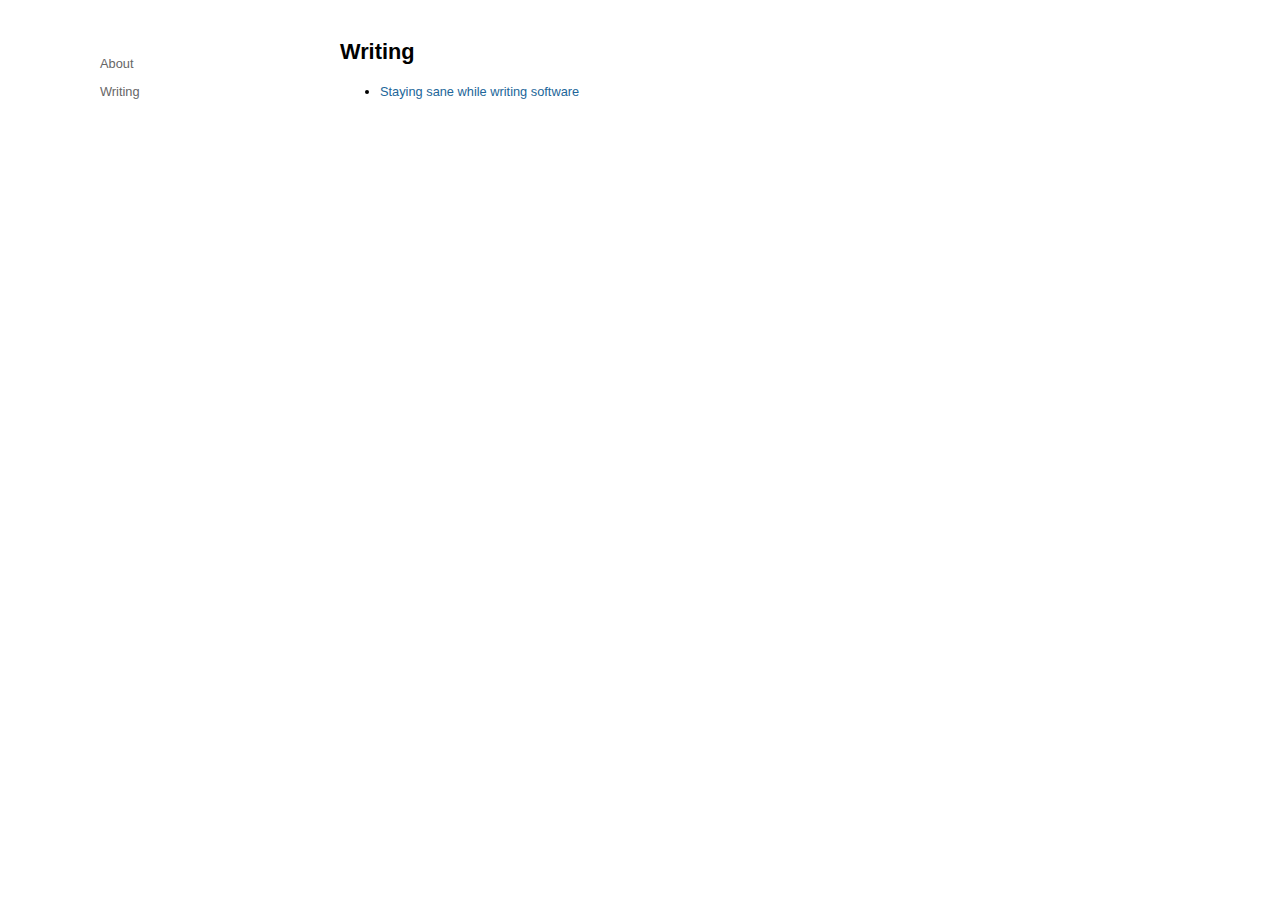
==== writing/index.html @ 4de20fbc "Publish generated files" ====
<!DOCTYPE html><html><head><title>Greg Rosenblatt - Writing</title><meta charset="utf-8" /><meta name="author" content="Greg Rosenblatt" /><meta name="description" content="Personal site of Greg Rosenblatt" /><link rel="stylesheet" href="/main.css" /><script src="//ajax.googleapis.com/ajax/libs/jquery/1.11.1/jquery.min.js"></script><script src="/main.js"></script></head><body><div id="content"><div id="nav-panel"><nav id="nav-main"><ul><li><a href="/./index.html">About</a></li><li><a href="/./writing/index.html">Writing</a></li></ul></nav><nav id="nav-local"></nav></div><div id="content-main"><article><h1 class="content-title">Writing</h1><section><ul><li><a href="/./writing/staying-sane-writing-software.html">Staying sane while writing software</a></li></ul></section></article></div></div></body></html>
---- main.css ----
body {
  font-family: 'Lucida Grande', Verdana, Helvetica, sans-serif;
  line-height: 120%;
  font-size: 80%;
}
nav {
  margin-bottom: 6em;
}
section {
  margin-bottom: 2em;
  margin-top: 2em;
}
p {
  margin-bottom: 0.5em;
  margin-top: 0.5em;
}
.summary>p {
  margin-bottom: 1em;
  margin-top: 1em;
}
.content-title {
  font-size: 1.7em;
  margin-top: 2em;
}
a:link, a:visited {
  color: #226699;
  text-decoration: none;
}
a:hover {
  color: #333333;
  text-decoration: underline;
}
#content {
  width: 1160px;
  margin: auto;
}
#nav-panel {
  width: 280px;
  float: left;
}
#nav-panel a:link, #nav-panel a:visited {
  color: #666666;
  text-decoration: none;
}
#content-main {
  margin-right: 280px;
  margin-left: 280px;
}
nav ul {
  list-style-type: none;
}
nav li {
  margin-bottom: 1em;
}
.date {
  font-style: italic;
}
.date-end:before {
  content: " - ";
}
.multipart-series li {
  padding: 10px;
  display: inline;
}
.personal-project-list {
  list-style-type: none;
}
.personal-project-list>li {
  margin-bottom: 2em;
}
.personal-project-name {
  margin-right: 1em;
  display: inline;
}
.personal-project .date-range {
  display: inline;
}
.employment-list {
  list-style-type: none;
}
.employment-list>li {
  margin-bottom: 2em;
}
.employment-employer {
  display: inline;
  font-weight: bold;
}
.employment-location {
  display: inline;
  font-weight: normal;
}
.employment-title:before {
  white-space: pre;
  content: "\A";
}
.employment-title {
  margin-right: 1em;
  display: inline;
}
.employment>.date-range {
  margin-bottom: 1em;
  display: inline;
}
.employment-location:before {
  content: " - ";
}
.education-list {
  list-style-type: none;
}
.education-list>li {
  margin-bottom: 2em;
}
.education-name {
  margin-right: 1em;
  display: inline;
}
.education>.date-range {
  display: inline;
}
.education>.date {
  display: inline;
}
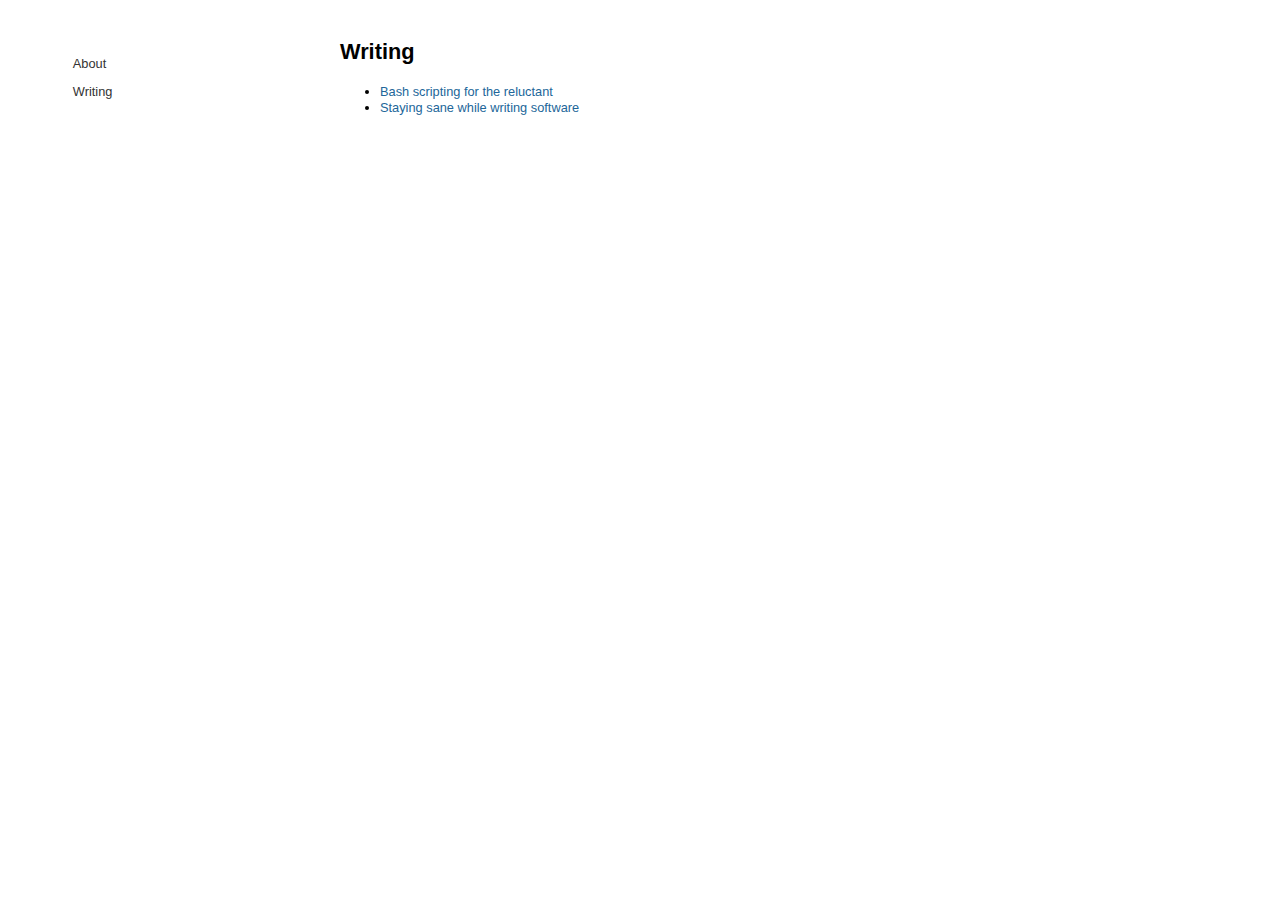
==== commit 59d6eb81: "Publish changes" ====
--- a/writing/index.html
+++ b/writing/index.html
@@ -1 +1 @@
-<!DOCTYPE html><html><head><title>Greg Rosenblatt - Writing</title><meta charset="utf-8" /><meta name="author" content="Greg Rosenblatt" /><meta name="description" content="Personal site of Greg Rosenblatt" /><link rel="stylesheet" href="/main.css" /><script src="//ajax.googleapis.com/ajax/libs/jquery/1.11.1/jquery.min.js"></script><script src="/main.js"></script></head><body><div id="content"><div id="nav-panel"><nav id="nav-main"><ul><li><a href="/./index.html">About</a></li><li><a href="/./writing/index.html">Writing</a></li></ul></nav><nav id="nav-local"></nav></div><div id="content-main"><article><h1 class="content-title">Writing</h1><section><ul><li><a href="/./writing/staying-sane-writing-software.html">Staying sane while writing software</a></li></ul></section></article></div></div></body></html>+<!DOCTYPE html><html><head><title>Greg Rosenblatt - Writing</title><meta charset="utf-8" /><meta name="author" content="Greg Rosenblatt" /><meta name="description" content="Personal site of Greg Rosenblatt" /><link rel="stylesheet" href="/main.css" /><script src="//ajax.googleapis.com/ajax/libs/jquery/1.11.1/jquery.min.js"></script><script src="/main.js"></script></head><body><div id="content"><div id="nav-panel"><nav id="nav-main"><ul><li><a href="/./index.html">About</a></li><li><a href="/./writing/index.html">Writing</a></li></ul></nav><nav id="nav-local"><ul></ul></nav></div><div id="content-main"><article><h1 class="content-title">Writing</h1><section><ul><li><a href="/./writing/reluctant-bash-scripting.html">Bash scripting for the reluctant</a></li><li><a href="/./writing/staying-sane-writing-software.html">Staying sane while writing software</a></li></ul></section></article></div></div></body></html>--- a/main.css
+++ b/main.css
@@ -39,24 +39,44 @@
   float: left;
 }
 #nav-panel a:link, #nav-panel a:visited {
+  color: #333333;
+  text-decoration: none;
+}
+#nav-panel ul ul a:link, #nav-panel ul ul a:visited {
   color: #666666;
-  text-decoration: none;
 }
 #content-main {
   margin-right: 280px;
   margin-left: 280px;
 }
+#nav-local {
+  margin-right: 1em;
+}
 nav ul {
   list-style-type: none;
+  margin: 0;
+  padding-left: 1em;
 }
 nav li {
   margin-bottom: 1em;
+  margin-top: 1em;
 }
 .date {
   font-style: italic;
 }
 .date-end:before {
   content: " - ";
+}
+.code-frag {
+  color: brown;
+  padding: 0.2em;
+  background-color: bisque;
+  font-weight: bold;
+}
+.code-block {
+  color: brown;
+  padding: 1em;
+  background-color: beige;
 }
 .multipart-series li {
   padding: 10px;
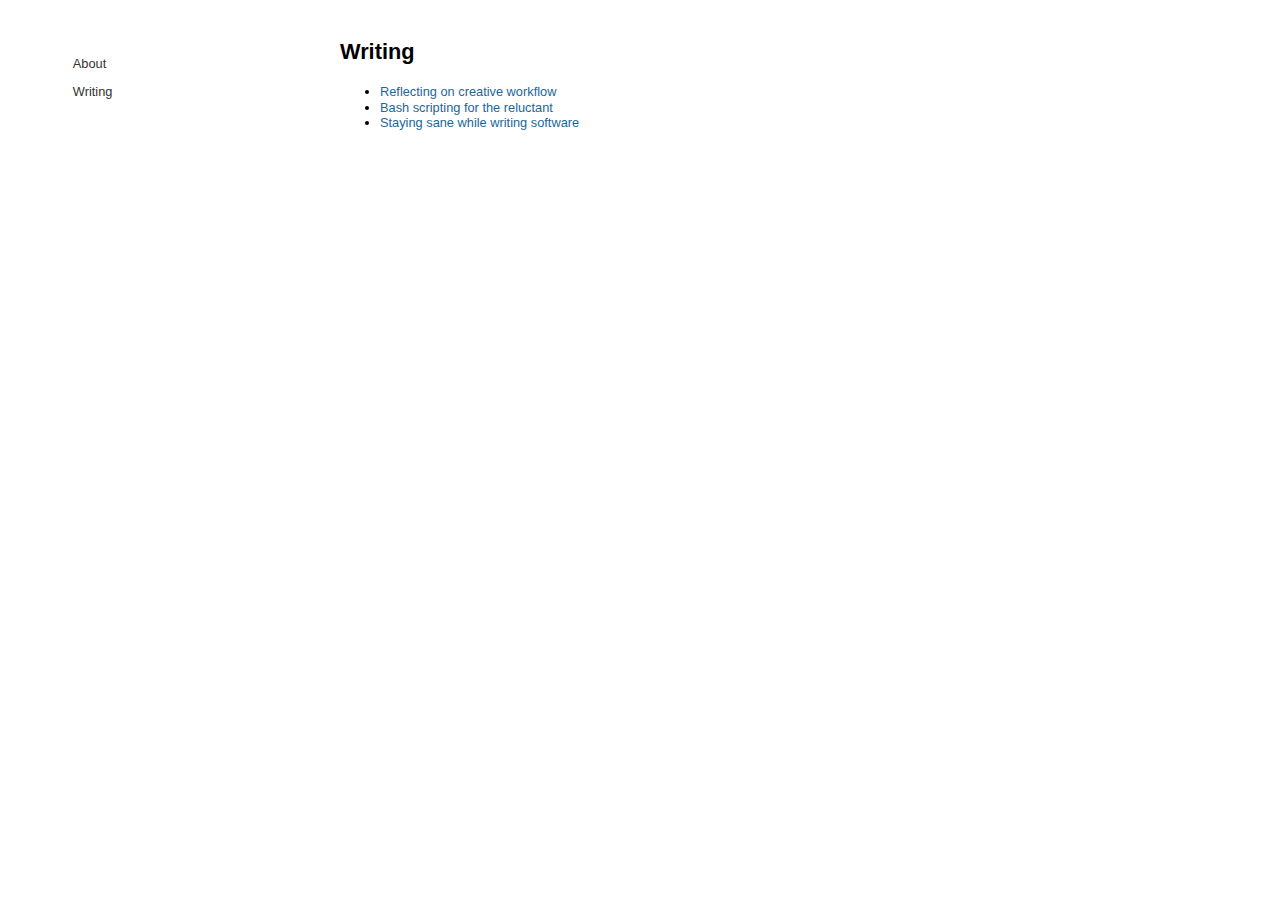
==== commit 54948ba4: "Publish generated files" ====
--- a/writing/index.html
+++ b/writing/index.html
@@ -1 +1 @@
-<!DOCTYPE html><html><head><title>Greg Rosenblatt - Writing</title><meta charset="utf-8" /><meta name="author" content="Greg Rosenblatt" /><meta name="description" content="Personal site of Greg Rosenblatt" /><link rel="stylesheet" href="/main.css" /><script src="//ajax.googleapis.com/ajax/libs/jquery/1.11.1/jquery.min.js"></script><script src="/main.js"></script></head><body><div id="content"><div id="nav-panel"><nav id="nav-main"><ul><li><a href="/./index.html">About</a></li><li><a href="/./writing/index.html">Writing</a></li></ul></nav><nav id="nav-local"><ul></ul></nav></div><div id="content-main"><article><h1 class="content-title">Writing</h1><section><ul><li><a href="/./writing/reluctant-bash-scripting.html">Bash scripting for the reluctant</a></li><li><a href="/./writing/staying-sane-writing-software.html">Staying sane while writing software</a></li></ul></section></article></div></div></body></html>+<!DOCTYPE html><html><head><title>Greg Rosenblatt - Writing</title><meta charset="utf-8" /><meta name="author" content="Greg Rosenblatt" /><meta name="description" content="Personal site of Greg Rosenblatt" /><link rel="stylesheet" href="/main.css" /><script src="//ajax.googleapis.com/ajax/libs/jquery/1.11.1/jquery.min.js"></script><script src="/main.js"></script></head><body><div id="content"><div id="nav-panel"><nav id="nav-main"><ul><li><a href="/./index.html">About</a></li><li><a href="/./writing/index.html">Writing</a></li></ul></nav><nav id="nav-local"><ul></ul></nav></div><div id="content-main"><article><h1 class="content-title">Writing</h1><section><ul><li><a href="/./writing/creative-workflow.html">Reflecting on creative workflow</a></li><li><a href="/./writing/reluctant-bash-scripting.html">Bash scripting for the reluctant</a></li><li><a href="/./writing/staying-sane-writing-software.html">Staying sane while writing software</a></li></ul></section></article></div></div></body></html>--- a/main.css
+++ b/main.css
@@ -140,3 +140,8 @@
 .education>.date {
   display: inline;
 }
+.workflow .state {
+  border-style: dashed;
+  border-width: 1px;
+  border-color: red;
+}
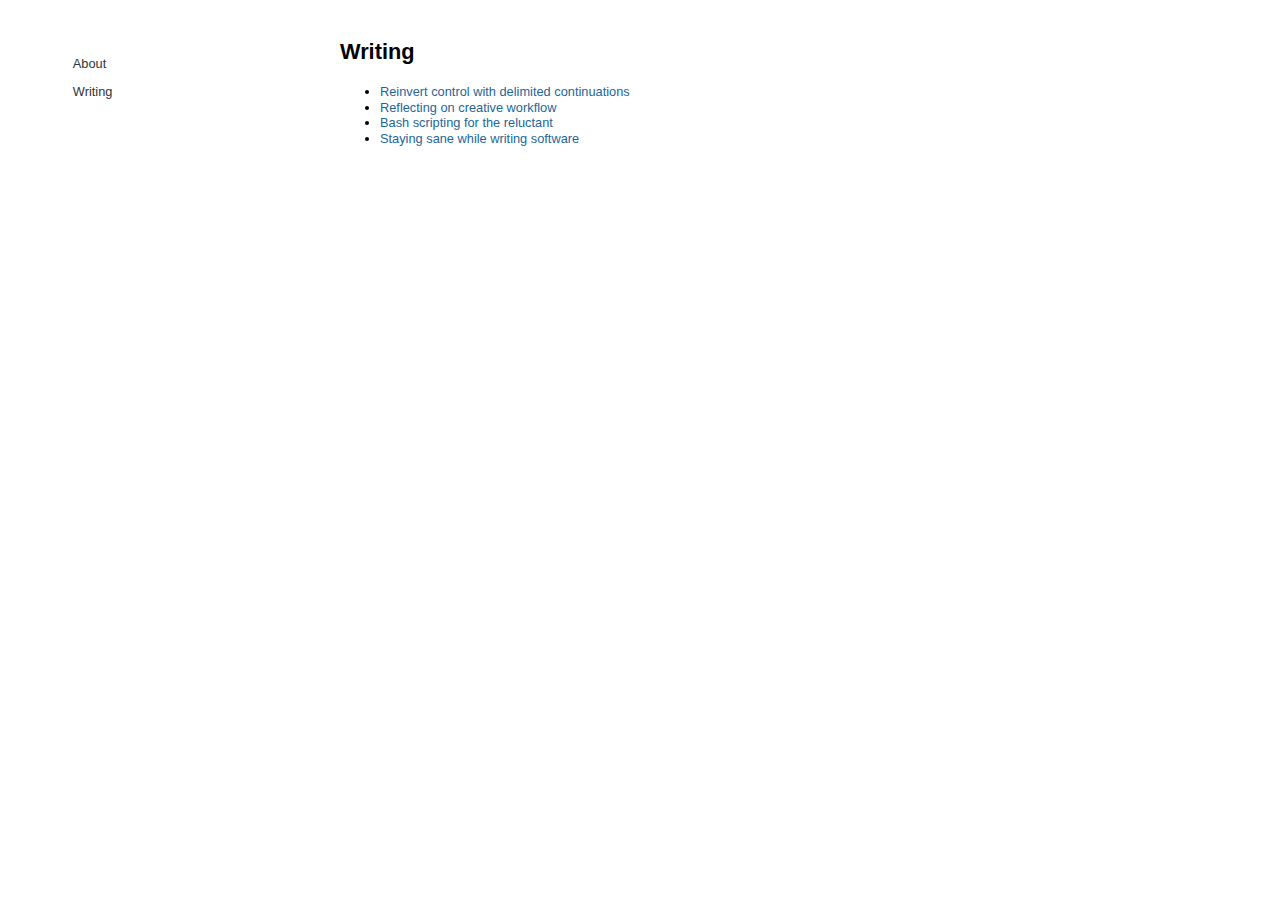
==== commit e903a6db: "Publish generated files" ====
--- a/writing/index.html
+++ b/writing/index.html
@@ -1 +1 @@
-<!DOCTYPE html><html><head><title>Greg Rosenblatt - Writing</title><meta charset="utf-8" /><meta name="author" content="Greg Rosenblatt" /><meta name="description" content="Personal site of Greg Rosenblatt" /><link rel="stylesheet" href="/main.css" /><script src="//ajax.googleapis.com/ajax/libs/jquery/1.11.1/jquery.min.js"></script><script src="/main.js"></script></head><body><div id="content"><div id="nav-panel"><nav id="nav-main"><ul><li><a href="/./index.html">About</a></li><li><a href="/./writing/index.html">Writing</a></li></ul></nav><nav id="nav-local"><ul></ul></nav></div><div id="content-main"><article><h1 class="content-title">Writing</h1><section><ul><li><a href="/./writing/creative-workflow.html">Reflecting on creative workflow</a></li><li><a href="/./writing/reluctant-bash-scripting.html">Bash scripting for the reluctant</a></li><li><a href="/./writing/staying-sane-writing-software.html">Staying sane while writing software</a></li></ul></section></article></div></div></body></html>+<!DOCTYPE html><html><head><title>Greg Rosenblatt - Writing</title><meta charset="utf-8" /><meta name="author" content="Greg Rosenblatt" /><meta name="description" content="Personal site of Greg Rosenblatt" /><link rel="stylesheet" href="/main.css" /><link rel="alternate" type="application/atom+xml" title="Greg Rosenblatt's Writing" href="/writing.xml" /><script src="//ajax.googleapis.com/ajax/libs/jquery/1.11.1/jquery.min.js"></script><script src="/main.js"></script></head><body><div id="content"><div id="nav-panel"><nav id="nav-main"><ul><li><a href="/./index.html">About</a></li><li><a href="/./writing/index.html">Writing</a></li></ul></nav><nav id="nav-local"><ul></ul></nav></div><div id="content-main"><article><h1 class="content-title">Writing</h1><section><ul><li><a href="/./writing/reinvert-control-delim-cont.html">Reinvert control with delimited continuations</a></li><li><a href="/./writing/creative-workflow.html">Reflecting on creative workflow</a></li><li><a href="/./writing/reluctant-bash-scripting.html">Bash scripting for the reluctant</a></li><li><a href="/./writing/staying-sane-writing-software.html">Staying sane while writing software</a></li></ul></section></article></div></div></body></html>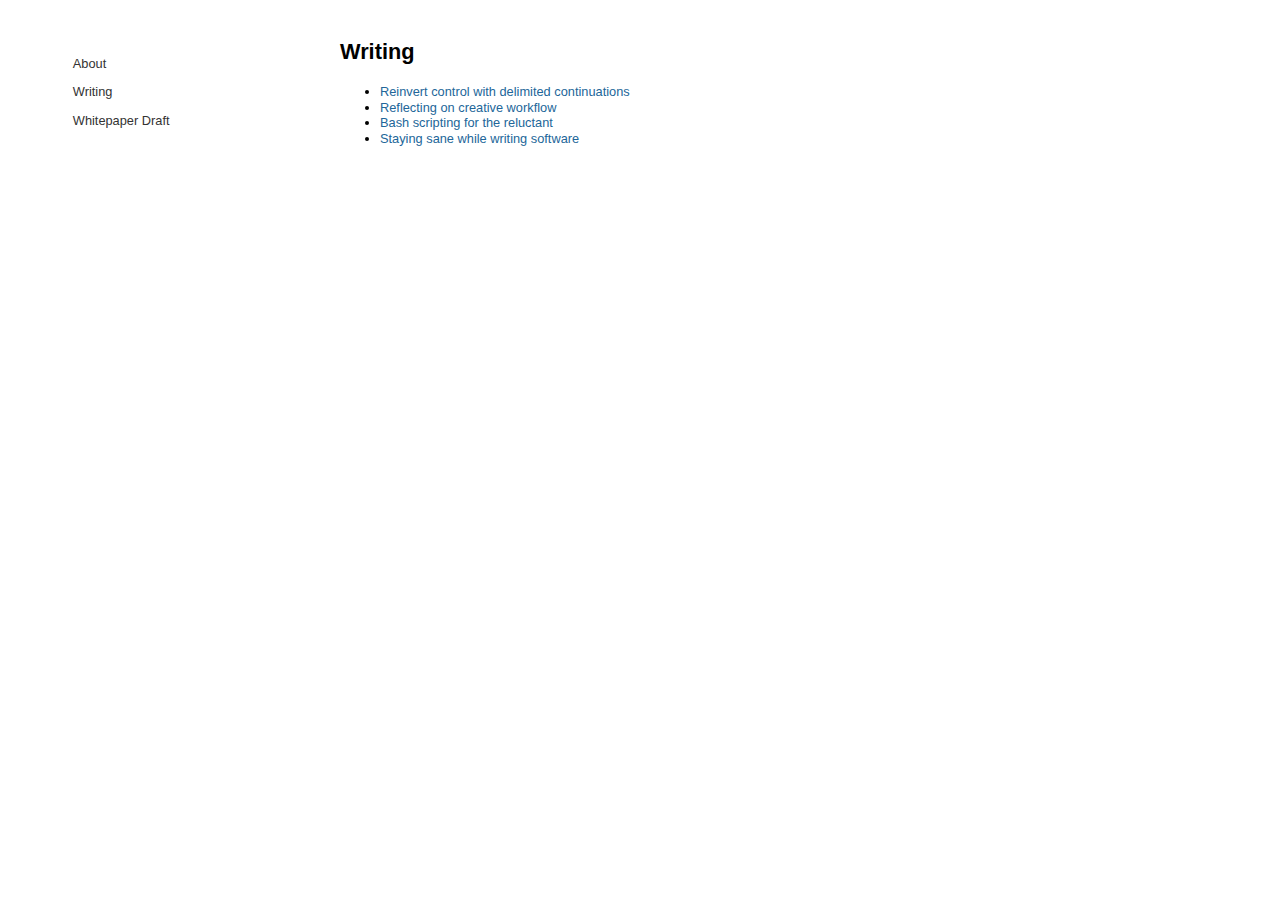
==== commit ad6c9550: "Publish generated files" ====
--- a/writing/index.html
+++ b/writing/index.html
@@ -1 +1 @@
-<!DOCTYPE html><html><head><title>Greg Rosenblatt - Writing</title><meta charset="utf-8" /><meta name="author" content="Greg Rosenblatt" /><meta name="description" content="Personal site of Greg Rosenblatt" /><link rel="stylesheet" href="/main.css" /><link rel="alternate" type="application/atom+xml" title="Greg Rosenblatt's Writing" href="/writing.xml" /><script src="//ajax.googleapis.com/ajax/libs/jquery/1.11.1/jquery.min.js"></script><script src="/main.js"></script></head><body><div id="content"><div id="nav-panel"><nav id="nav-main"><ul><li><a href="/./index.html">About</a></li><li><a href="/./writing/index.html">Writing</a></li></ul></nav><nav id="nav-local"><ul></ul></nav></div><div id="content-main"><article><h1 class="content-title">Writing</h1><section><ul><li><a href="/./writing/reinvert-control-delim-cont.html">Reinvert control with delimited continuations</a></li><li><a href="/./writing/creative-workflow.html">Reflecting on creative workflow</a></li><li><a href="/./writing/reluctant-bash-scripting.html">Bash scripting for the reluctant</a></li><li><a href="/./writing/staying-sane-writing-software.html">Staying sane while writing software</a></li></ul></section></article></div></div></body></html>+<!DOCTYPE html><html><head><title>Greg Rosenblatt - Writing</title><meta charset="utf-8" /><meta name="author" content="Greg Rosenblatt" /><meta name="description" content="Personal site of Greg Rosenblatt" /><link rel="stylesheet" href="/main.css" /><link rel="alternate" type="application/atom+xml" title="Greg Rosenblatt's Writing" href="/writing.xml" /><script src="//ajax.googleapis.com/ajax/libs/jquery/1.11.1/jquery.min.js"></script><script src="/main.js"></script></head><body><div id="content"><div id="nav-panel"><nav id="nav-main"><ul><li><a href="/./index.html">About</a></li><li><a href="/./writing/index.html">Writing</a></li><li><a target="_blank" href="hypaeit.html">Whitepaper Draft</a></li></ul></nav><nav id="nav-local"><ul></ul></nav></div><div id="content-main"><article><h1 class="content-title">Writing</h1><section><ul><li><a href="/./writing/reinvert-control-delim-cont.html">Reinvert control with delimited continuations</a></li><li><a href="/./writing/creative-workflow.html">Reflecting on creative workflow</a></li><li><a href="/./writing/reluctant-bash-scripting.html">Bash scripting for the reluctant</a></li><li><a href="/./writing/staying-sane-writing-software.html">Staying sane while writing software</a></li></ul></section></article></div></div></body></html>--- a/main.css
+++ b/main.css
@@ -1,7 +1,7 @@
 body {
+  font-size: 80%;
+  line-height: 120%;
   font-family: 'Lucida Grande', Verdana, Helvetica, sans-serif;
-  line-height: 120%;
-  font-size: 80%;
 }
 nav {
   margin-bottom: 6em;
@@ -31,12 +31,12 @@
   text-decoration: underline;
 }
 #content {
+  margin: auto;
   width: 1160px;
-  margin: auto;
 }
 #nav-panel {
+  float: left;
   width: 280px;
-  float: left;
 }
 #nav-panel a:link, #nav-panel a:visited {
   color: #333333;
@@ -46,15 +46,15 @@
   color: #666666;
 }
 #content-main {
+  margin-left: 280px;
   margin-right: 280px;
-  margin-left: 280px;
 }
 #nav-local {
   margin-right: 1em;
 }
 nav ul {
+  margin: 0;
   list-style-type: none;
-  margin: 0;
   padding-left: 1em;
 }
 nav li {
@@ -69,18 +69,18 @@
 }
 .code-frag {
   color: brown;
+  background-color: beige;
+  font-weight: bold;
   padding: 0.2em;
-  background-color: bisque;
-  font-weight: bold;
 }
 .code-block {
   color: brown;
+  background-color: beige;
   padding: 1em;
-  background-color: beige;
 }
 .multipart-series li {
+  display: inline;
   padding: 10px;
-  display: inline;
 }
 .personal-project-list {
   list-style-type: none;
@@ -89,8 +89,8 @@
   margin-bottom: 2em;
 }
 .personal-project-name {
+  display: inline;
   margin-right: 1em;
-  display: inline;
 }
 .personal-project .date-range {
   display: inline;
@@ -114,8 +114,8 @@
   content: "\A";
 }
 .employment-title {
+  display: inline;
   margin-right: 1em;
-  display: inline;
 }
 .employment>.date-range {
   margin-bottom: 1em;
@@ -131,8 +131,8 @@
   margin-bottom: 2em;
 }
 .education-name {
+  display: inline;
   margin-right: 1em;
-  display: inline;
 }
 .education>.date-range {
   display: inline;
@@ -145,3 +145,46 @@
   border-width: 1px;
   border-color: red;
 }
+.pandoc code {
+  white-space: pre;
+}
+.pandoc pre, pandoc code {
+  color: brown;
+  background-color: beige;
+}
+.pandoc code > span.co {
+  color: grey;
+  font-style: italic;
+}
+.pandoc code > span.kw {
+  color: #0050aa;
+  font-weight: bold;
+}
+.pandoc code > span.st {
+  color: #049b0a;
+}
+.pandoc code > span.dt {
+  text-decoration: underline;
+}
+.pandoc code > span.dv {
+  color: #44aa43;
+}
+.pandoc code > span.bn {
+  color: #44aa43;
+}
+.pandoc code > span.fl {
+  color: #44aa43;
+}
+.pandoc code > span.ch {
+  color: #049b0a;
+}
+.pandoc code > span.al {
+  color: #ffff00;
+}
+.pandoc code > span.fu {
+  color: #ff9358;
+  font-weight: bold;
+}
+.pandoc code > span.er {
+  font-weight: bold;
+}
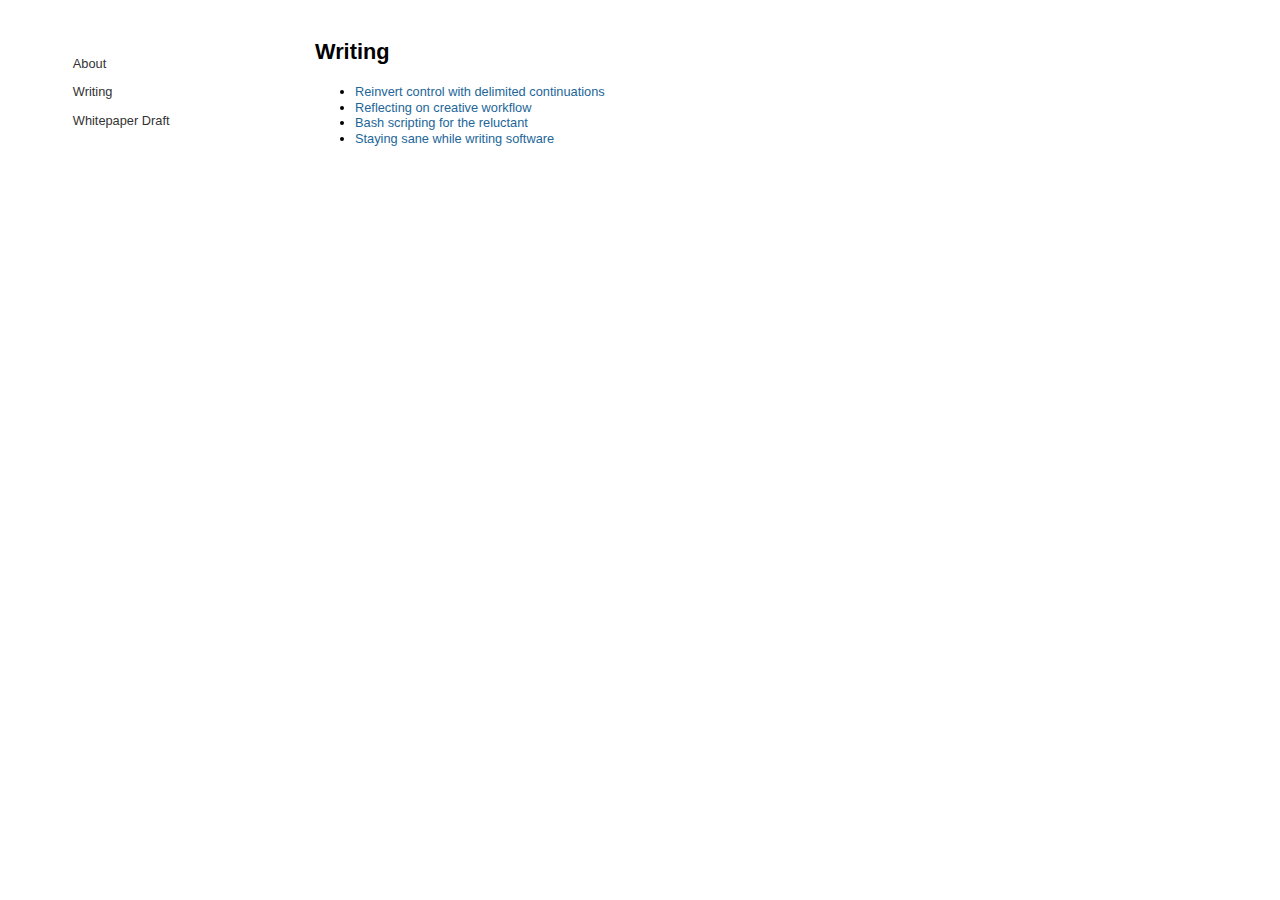
==== commit babe8bc5: "Publish generated files" ====
--- a/writing/index.html
+++ b/writing/index.html
@@ -1 +1 @@
-<!DOCTYPE html><html><head><title>Greg Rosenblatt - Writing</title><meta charset="utf-8" /><meta name="author" content="Greg Rosenblatt" /><meta name="description" content="Personal site of Greg Rosenblatt" /><link rel="stylesheet" href="/main.css" /><link rel="alternate" type="application/atom+xml" title="Greg Rosenblatt's Writing" href="/writing.xml" /><script src="//ajax.googleapis.com/ajax/libs/jquery/1.11.1/jquery.min.js"></script><script src="/main.js"></script></head><body><div id="content"><div id="nav-panel"><nav id="nav-main"><ul><li><a href="/./index.html">About</a></li><li><a href="/./writing/index.html">Writing</a></li><li><a target="_blank" href="hypaeit.html">Whitepaper Draft</a></li></ul></nav><nav id="nav-local"><ul></ul></nav></div><div id="content-main"><article><h1 class="content-title">Writing</h1><section><ul><li><a href="/./writing/reinvert-control-delim-cont.html">Reinvert control with delimited continuations</a></li><li><a href="/./writing/creative-workflow.html">Reflecting on creative workflow</a></li><li><a href="/./writing/reluctant-bash-scripting.html">Bash scripting for the reluctant</a></li><li><a href="/./writing/staying-sane-writing-software.html">Staying sane while writing software</a></li></ul></section></article></div></div></body></html>+<!DOCTYPE html><html><head><title>Greg Rosenblatt - Writing</title><meta charset="utf-8" /><meta name="author" content="Greg Rosenblatt" /><meta name="description" content="Personal site of Greg Rosenblatt" /><link rel="stylesheet" href="/main.css" /><link rel="alternate" type="application/atom+xml" title="Greg Rosenblatt's Writing" href="/writing.xml" /><script src="//ajax.googleapis.com/ajax/libs/jquery/1.11.1/jquery.min.js"></script><script src="/main.js"></script></head><body><div id="content"><div id="nav-panel"><nav id="nav-main"><ul><li><a href="/./index.html">About</a></li><li><a href="/./writing/index.html">Writing</a></li><li><a target="_blank" href="/hypaeit.html">Whitepaper Draft</a></li></ul></nav><nav id="nav-local"><ul></ul></nav></div><div id="content-main"><article><h1 class="content-title">Writing</h1><section><ul><li><a href="/./writing/reinvert-control-delim-cont.html">Reinvert control with delimited continuations</a></li><li><a href="/./writing/creative-workflow.html">Reflecting on creative workflow</a></li><li><a href="/./writing/reluctant-bash-scripting.html">Bash scripting for the reluctant</a></li><li><a href="/./writing/staying-sane-writing-software.html">Staying sane while writing software</a></li></ul></section></article></div></div></body></html>--- a/main.css
+++ b/main.css
@@ -36,7 +36,7 @@
 }
 #nav-panel {
   float: left;
-  width: 280px;
+  width: 255px;
 }
 #nav-panel a:link, #nav-panel a:visited {
   color: #333333;
@@ -46,8 +46,8 @@
   color: #666666;
 }
 #content-main {
-  margin-left: 280px;
-  margin-right: 280px;
+  margin-left: 255px;
+  margin-right: 255px;
 }
 #nav-local {
   margin-right: 1em;
@@ -82,6 +82,32 @@
   display: inline;
   padding: 10px;
 }
+.publication-list {
+  list-style-type: square;
+}
+.publication-list>li {
+  margin-bottom: 2em;
+}
+.publication-name {
+  display: inline;
+  margin-right: 1em;
+}
+.publication .date-range {
+  display: inline;
+}
+.talk-list {
+  list-style-type: square;
+}
+.talk-list>li {
+  margin-bottom: 2em;
+}
+.talk-name {
+  display: inline;
+  margin-right: 1em;
+}
+.talk .date-range {
+  display: inline;
+}
 .personal-project-list {
   list-style-type: none;
 }
